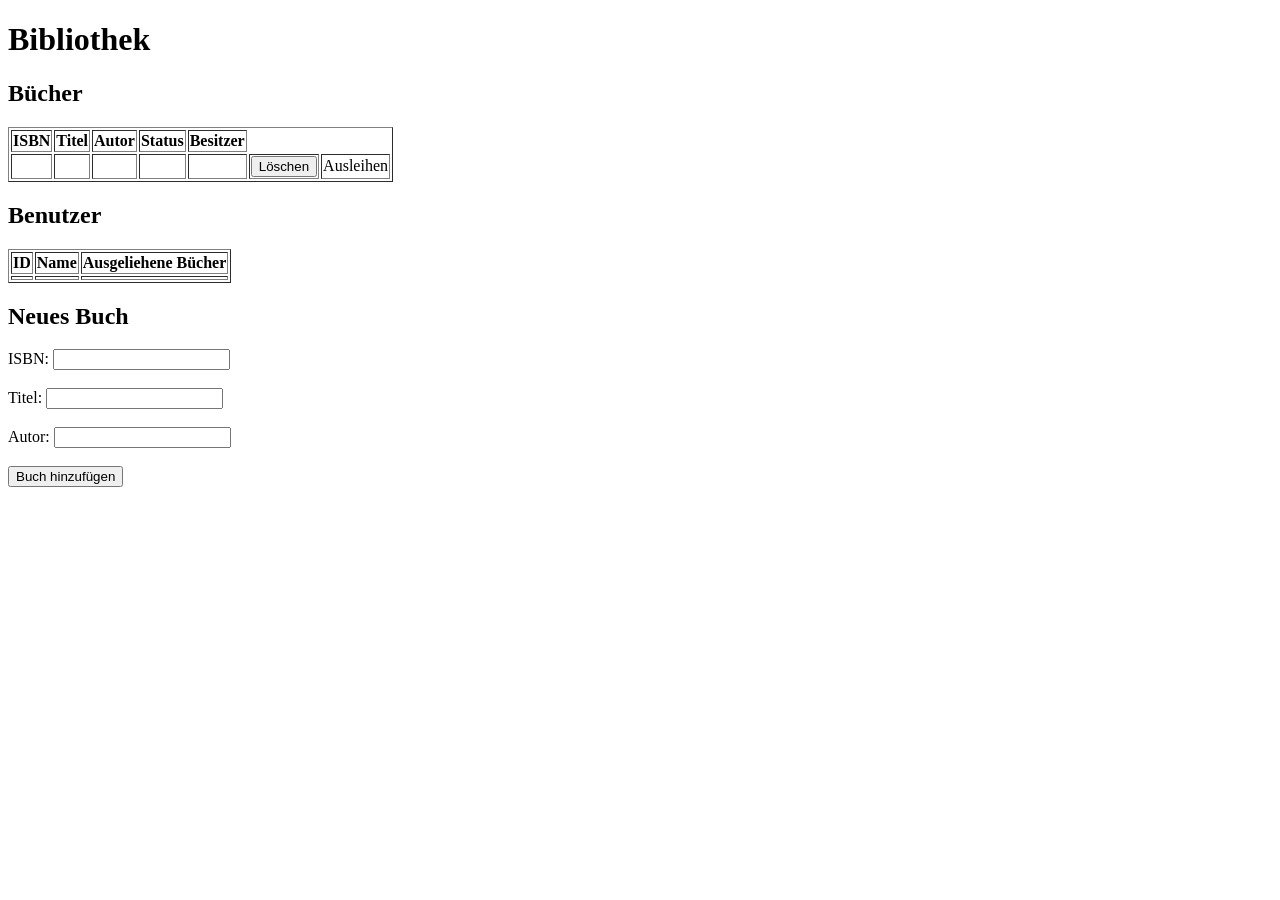
==== src/main/resources/templates/index.html @ c92b59f3 "converted: command line application to springboot web application (not done yet)" ====
<!DOCTYPE html>
<html xmlns:th="http://www.thymeleaf.org">

<head>
    <title>Bibliothek</title>
</head>


<body>


<h1>Bibliothek</h1>



<h2>Bücher</h2>

<table border="1">

    <tr>
        <th>ISBN</th>
        <th>Titel</th>
        <th>Autor</th>
        <th>Status</th>
        <th>Besitzer</th>
    </tr>


    <tr th:each="book : ${books}">

        <td th:text="${book.isbn}"></td>
        <td th:text="${book.titel}"></td>
        <td th:text="${book.autor}"></td>
        <td th:text="${book.status}"></td>
        <td th:text="${book.besitzer}"></td>


        <td>
            <form th:action="@{/delete/{isbn}(isbn=${book.isbn})}"
                  method="post">
                <button type="submit">Löschen</button>
            </form>
        </td>


        <td>
            <a th:href="@{/borrow/{isbn}(isbn=${book.isbn})}">Ausleihen</a>
        </td>

    </tr>

</table>




<h2>Benutzer</h2>


<table border="1">

    <tr>
        <th>ID</th>
        <th>Name</th>
        <th>Ausgeliehene Bücher</th>
    </tr>



    <tr th:each="user : ${users}">
        <td th:text="${user.id}"></td>
        <td th:text="${user.name}"></td>
        <td th:text="${user.borrowedBooks}"></td>
    </tr>

</table>


    <h2>Neues Buch</h2>

    <form action="@{/add}" method="post">
        ISBN:
        <input type="number" name="isbn" min="0" required>
        <br><br>

        Titel:
        <input type="text" name="titel" required>
        <br><br>

        Autor:
        <input type="text" name="autor" required>
        <br><br>

        <button type="submit">
            Buch hinzufügen
        </button>
    </form>

    <p th:if="${error}"
       th:text="${error}"
       style="color:red;">
    </p>





</body>
</html>
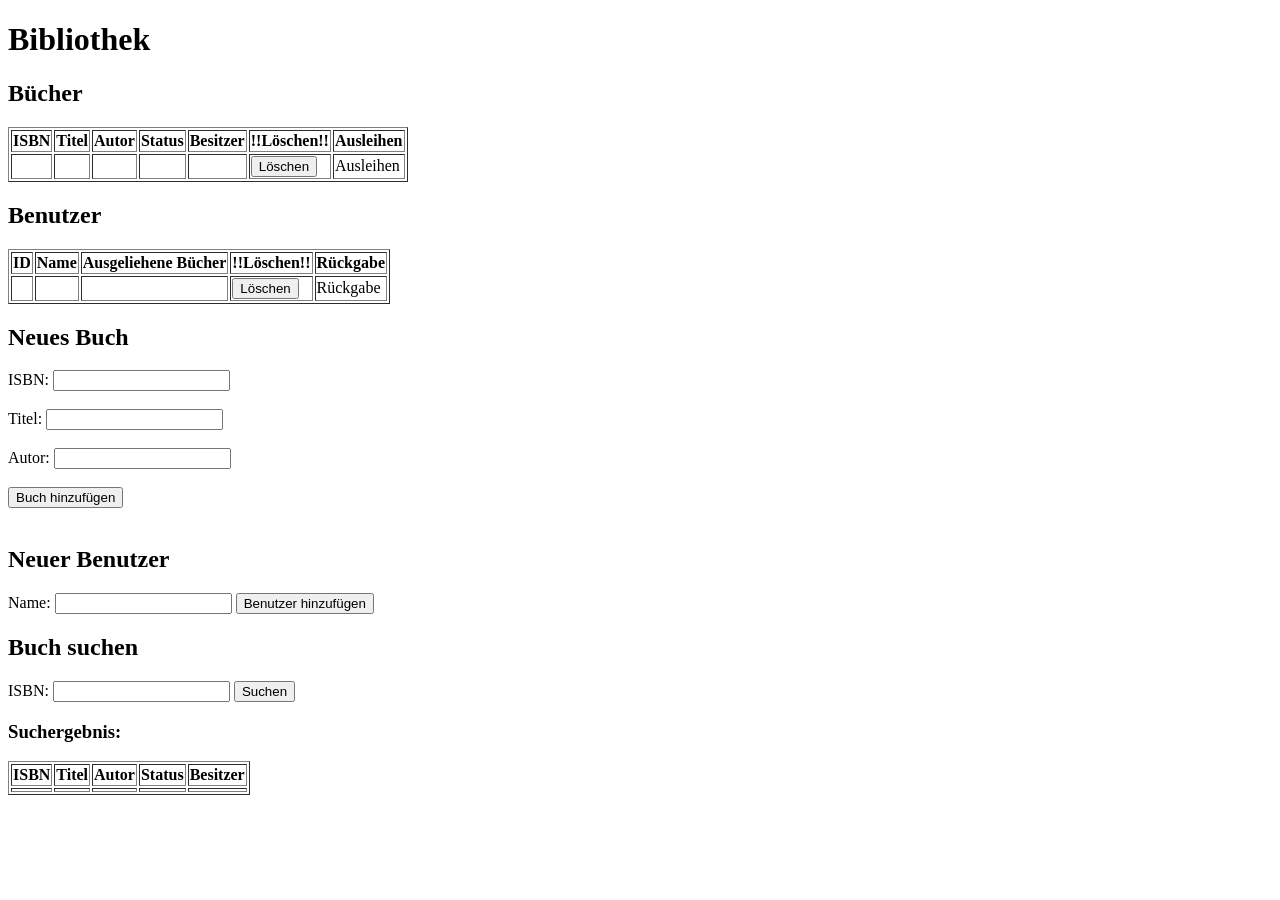
==== commit d4d14fdf: "added: function to return book, add user and search book" ====
--- a/src/main/resources/templates/index.html
+++ b/src/main/resources/templates/index.html
@@ -8,77 +8,78 @@
 
 <body>
 
-
 <h1>Bibliothek</h1>
-
-
 
 <h2>Bücher</h2>
 
 <table border="1">
-
     <tr>
         <th>ISBN</th>
         <th>Titel</th>
         <th>Autor</th>
         <th>Status</th>
         <th>Besitzer</th>
+        <th>!!Löschen!!</th>
+        <th>Ausleihen</th>
+
     </tr>
 
 
     <tr th:each="book : ${books}">
-
         <td th:text="${book.isbn}"></td>
         <td th:text="${book.titel}"></td>
         <td th:text="${book.autor}"></td>
         <td th:text="${book.status}"></td>
         <td th:text="${book.besitzer}"></td>
 
-
         <td>
-            <form th:action="@{/delete/{isbn}(isbn=${book.isbn})}"
-                  method="post">
+            <form th:action="@{/delete/{isbn}(isbn=${book.isbn})}" method="post">
                 <button type="submit">Löschen</button>
             </form>
         </td>
 
-
         <td>
             <a th:href="@{/borrow/{isbn}(isbn=${book.isbn})}">Ausleihen</a>
         </td>
-
     </tr>
-
 </table>
 
 
 
-
 <h2>Benutzer</h2>
-
-
 <table border="1">
 
     <tr>
         <th>ID</th>
         <th>Name</th>
         <th>Ausgeliehene Bücher</th>
+        <th>!!Löschen!!</th>
+        <th>Rückgabe</th>
     </tr>
-
 
 
     <tr th:each="user : ${users}">
         <td th:text="${user.id}"></td>
         <td th:text="${user.name}"></td>
         <td th:text="${user.borrowedBooks}"></td>
+
+        <td>
+            <form th:action="@{/deleteUser/{userId}(userId=${user.id})}" method="post">
+                <button type="submit">Löschen</button>
+            </form>
+        </td>
+
+        <td>
+            <a th:href="@{/return/{userId}(userId=${user.id})}">Rückgabe</a>
+        </td>
+
     </tr>
-
 </table>
 
 
-    <h2>Neues Buch</h2>
 
-    <form action="@{/add}" method="post">
+<h2>Neues Buch</h2>
+    <form action="/add" method="post">
         ISBN:
         <input type="number" name="isbn" min="0" required>
         <br><br>
@@ -94,16 +95,51 @@
         <button type="submit">
             Buch hinzufügen
         </button>
+        <br><br>
     </form>
-
-    <p th:if="${error}"
-       th:text="${error}"
-       style="color:red;">
-    </p>
 
 
 
+<h2>Neuer Benutzer</h2>
+    <form action="/addUser" method="post">
 
+        Name:
+        <input type="text" name="name" required>
+
+        <button type="submit">Benutzer hinzufügen</button>
+    </form>
+
+
+
+<h2>Buch suchen</h2>
+    <form action="/search" method="post">
+        ISBN:
+        <input type="number" name="isbn" required>
+
+        <button type="submit">Suchen</button>
+    </form>
+
+<div th:if="${searchResult}">
+    <h3>Suchergebnis:</h3>
+
+    <table border="1">
+        <tr>
+            <th>ISBN</th>
+            <th>Titel</th>
+            <th>Autor</th>
+            <th>Status</th>
+            <th>Besitzer</th>
+        </tr>
+
+        <tr>
+            <td th:text="${searchResult.isbn}"></td>
+            <td th:text="${searchResult.titel}"></td>
+            <td th:text="${searchResult.autor}"></td>
+            <td th:text="${searchResult.status}"></td>
+            <td th:text="${searchResult.besitzer}"></td>
+        </tr>
+    </table>
+</div>
 
 </body>
 </html>
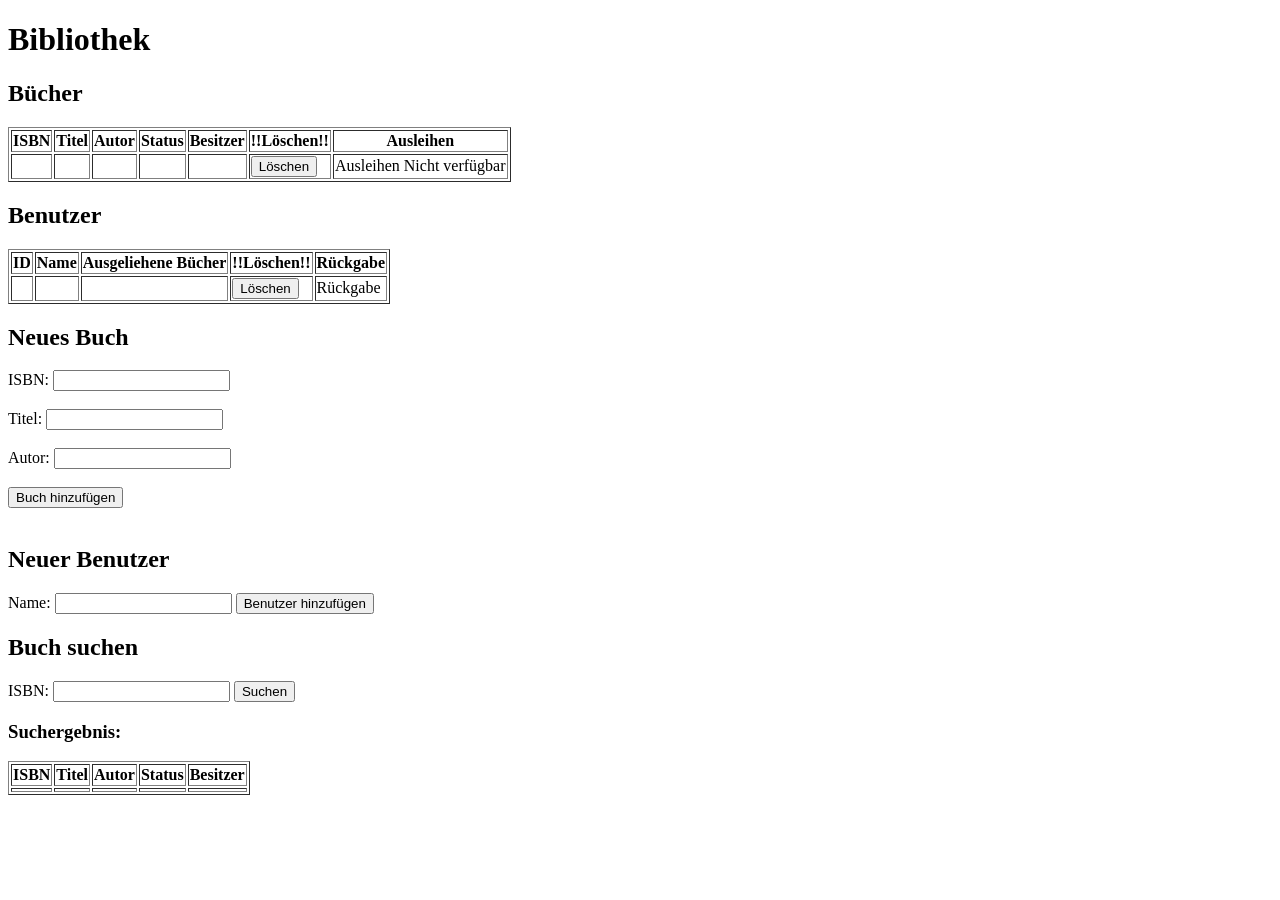
==== commit ea0ada6b: "added: login function, login session check, password column to users.csv" ====
--- a/src/main/resources/templates/index.html
+++ b/src/main/resources/templates/index.html
@@ -39,7 +39,12 @@
         </td>
 
         <td>
-            <a th:href="@{/borrow/{isbn}(isbn=${book.isbn})}">Ausleihen</a>
+            <a th:if="${book.status == 'Verfügbar'}" th:href="@{/borrow/{isbn}(isbn=${book.isbn})}">
+                Ausleihen</a>
+
+            <span th:unless="${book.status == 'Verfügbar'}">
+                Nicht verfügbar
+            </span>
         </td>
     </tr>
 </table>
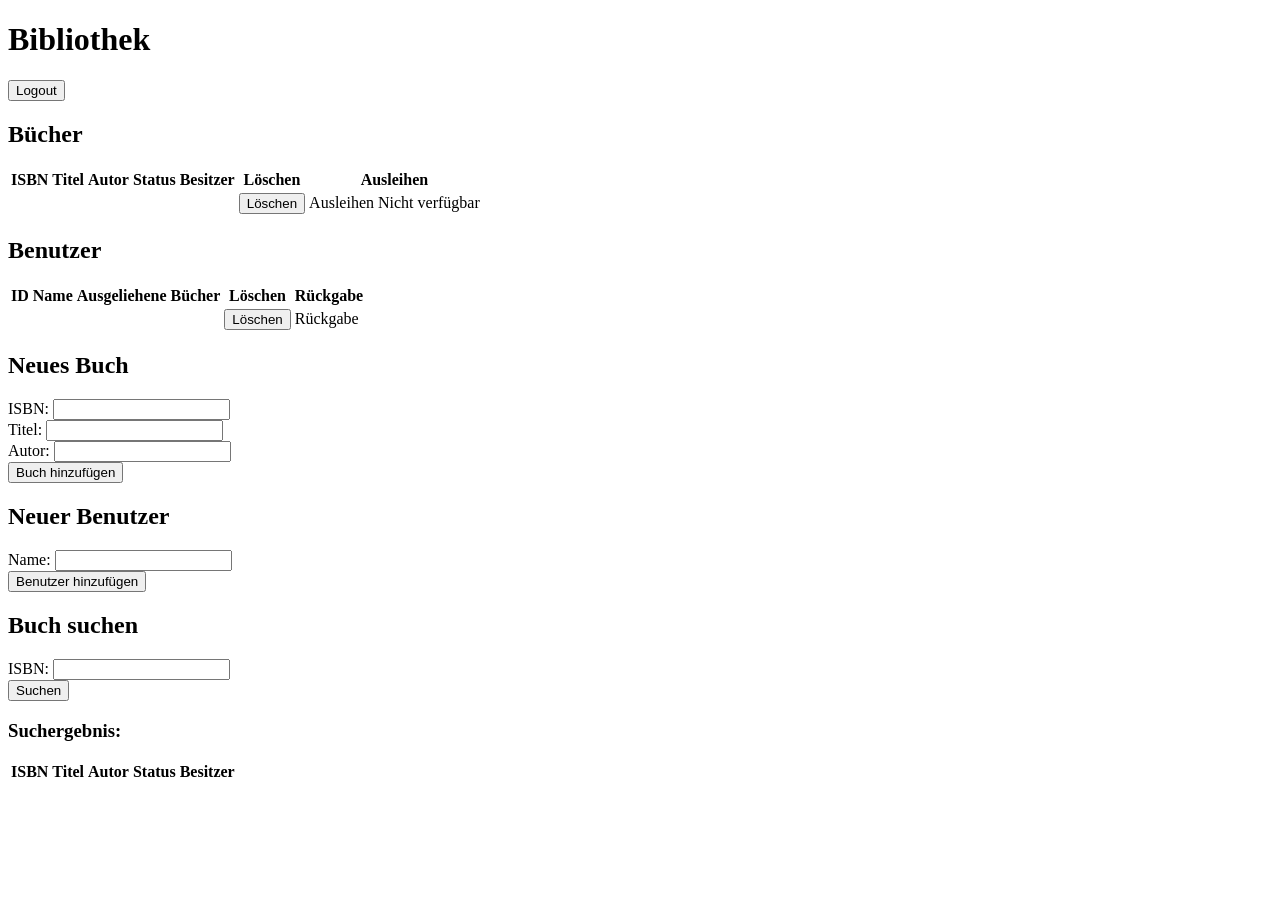
==== commit aec04b09: "added: css formatting" ====
--- a/src/main/resources/templates/index.html
+++ b/src/main/resources/templates/index.html
@@ -2,24 +2,32 @@
 <html xmlns:th="http://www.thymeleaf.org">
 
 <head>
+    <link rel="stylesheet" href="/css/style.css">
     <title>Bibliothek</title>
 </head>
 
 
 <body>
 
-<h1>Bibliothek</h1>
+<div class="header">
+    <h1>Bibliothek</h1>
 
+    <form class="logout-button" action="/closeSession" method="post">
+        <button type="submit">Logout</button>
+    </form>
+</div>
+
+<div class="card">
 <h2>Bücher</h2>
 
-<table border="1">
+<table class="library-table">
     <tr>
         <th>ISBN</th>
         <th>Titel</th>
         <th>Autor</th>
         <th>Status</th>
         <th>Besitzer</th>
-        <th>!!Löschen!!</th>
+        <th>Löschen</th>
         <th>Ausleihen</th>
 
     </tr>
@@ -34,31 +42,33 @@
 
         <td>
             <form th:action="@{/delete/{isbn}(isbn=${book.isbn})}" method="post">
-                <button type="submit">Löschen</button>
+                <button class="delete-button" type="submit">Löschen</button>
             </form>
         </td>
 
         <td>
-            <a th:if="${book.status == 'Verfügbar'}" th:href="@{/borrow/{isbn}(isbn=${book.isbn})}">
+            <a class="button-link" th:if="${book.status == 'Verfügbar'}" th:href="@{/borrow/{isbn}(isbn=${book.isbn})}">
                 Ausleihen</a>
 
-            <span th:unless="${book.status == 'Verfügbar'}">
+            <span class="disabled-button" th:unless="${book.status == 'Verfügbar'}">
                 Nicht verfügbar
             </span>
         </td>
     </tr>
 </table>
+</div>
 
 
 
+<div class="card">
 <h2>Benutzer</h2>
-<table border="1">
+<table class="library-table">
 
     <tr>
         <th>ID</th>
         <th>Name</th>
         <th>Ausgeliehene Bücher</th>
-        <th>!!Löschen!!</th>
+        <th>Löschen</th>
         <th>Rückgabe</th>
     </tr>
 
@@ -70,80 +80,95 @@
 
         <td>
             <form th:action="@{/deleteUser/{userId}(userId=${user.id})}" method="post">
-                <button type="submit">Löschen</button>
+                <button class="delete-button" type="submit">Löschen</button>
             </form>
         </td>
 
         <td>
-            <a th:href="@{/return/{userId}(userId=${user.id})}">Rückgabe</a>
+            <a class="button-link" th:href="@{/return/{userId}(userId=${user.id})}">Rückgabe</a>
         </td>
 
     </tr>
 </table>
+</div>
+
+
+<div class="form-container">
+    <div class="card">
+    <h2>Neues Buch</h2>
+        <form class="home-box" action="/add" method="post">
+
+            <div class="form-group">
+            <label>ISBN:</label>
+            <input type="number" name="isbn" min="0" required>
+            </div>
+
+            <div class="form-group">
+            <label>Titel:</label>
+            <input type="text" name="titel" required>
+            </div>
+
+            <div class="form-group">
+            <label>Autor:</label>
+            <input type="text" name="autor" required>
+            </div>
+
+            <button class="add-button" type="submit">Buch hinzufügen</button>
+        </form>
+    </div>
 
 
 
-<h2>Neues Buch</h2>
-    <form action="/add" method="post">
-        ISBN:
-        <input type="number" name="isbn" min="0" required>
-        <br><br>
+    <div class="card">
+    <h2>Neuer Benutzer</h2>
+        <form action="/addUser" method="post">
 
-        Titel:
-        <input type="text" name="titel" required>
-        <br><br>
+            <div class="form-group">
+            <label>Name:</label>
+            <input type="text" name="name" required>
+            </div>
 
-        Autor:
-        <input type="text" name="autor" required>
-        <br><br>
-
-        <button type="submit">
-            Buch hinzufügen
-        </button>
-        <br><br>
-    </form>
+            <button class="add-button" type="submit">Benutzer hinzufügen</button>
+        </form>
+    </div>
 
 
 
-<h2>Neuer Benutzer</h2>
-    <form action="/addUser" method="post">
+    <div class="card">
+    <h2>Buch suchen</h2>
+        <form action="/search" method="post">
 
-        Name:
-        <input type="text" name="name" required>
+            <div class="form-group">
+            <label>ISBN:</label>
+            <input type="number" name="isbn" required>
+            </div>
 
-        <button type="submit">Benutzer hinzufügen</button>
-    </form>
+            <button class="search-button" type="submit">Suchen</button>
+        </form>
 
+    </div>
 
+    <div th:if="${searchResult}" class="card">
+        <h3>Suchergebnis:</h3>
 
-<h2>Buch suchen</h2>
-    <form action="/search" method="post">
-        ISBN:
-        <input type="number" name="isbn" required>
+        <table class="library-table">
+            <tr>
+                <th>ISBN</th>
+                <th>Titel</th>
+                <th>Autor</th>
+                <th>Status</th>
+                <th>Besitzer</th>
+            </tr>
 
-        <button type="submit">Suchen</button>
-    </form>
-
-<div th:if="${searchResult}">
-    <h3>Suchergebnis:</h3>
-
-    <table border="1">
-        <tr>
-            <th>ISBN</th>
-            <th>Titel</th>
-            <th>Autor</th>
-            <th>Status</th>
-            <th>Besitzer</th>
-        </tr>
-
-        <tr>
-            <td th:text="${searchResult.isbn}"></td>
-            <td th:text="${searchResult.titel}"></td>
-            <td th:text="${searchResult.autor}"></td>
-            <td th:text="${searchResult.status}"></td>
-            <td th:text="${searchResult.besitzer}"></td>
-        </tr>
-    </table>
+            <tr>
+                <td th:text="${searchResult.isbn}"></td>
+                <td th:text="${searchResult.titel}"></td>
+                <td th:text="${searchResult.autor}"></td>
+                <td th:text="${searchResult.status}"></td>
+                <td th:text="${searchResult.besitzer}"></td>
+            </tr>
+        </table>
+    </div>
 </div>
 
 </body>
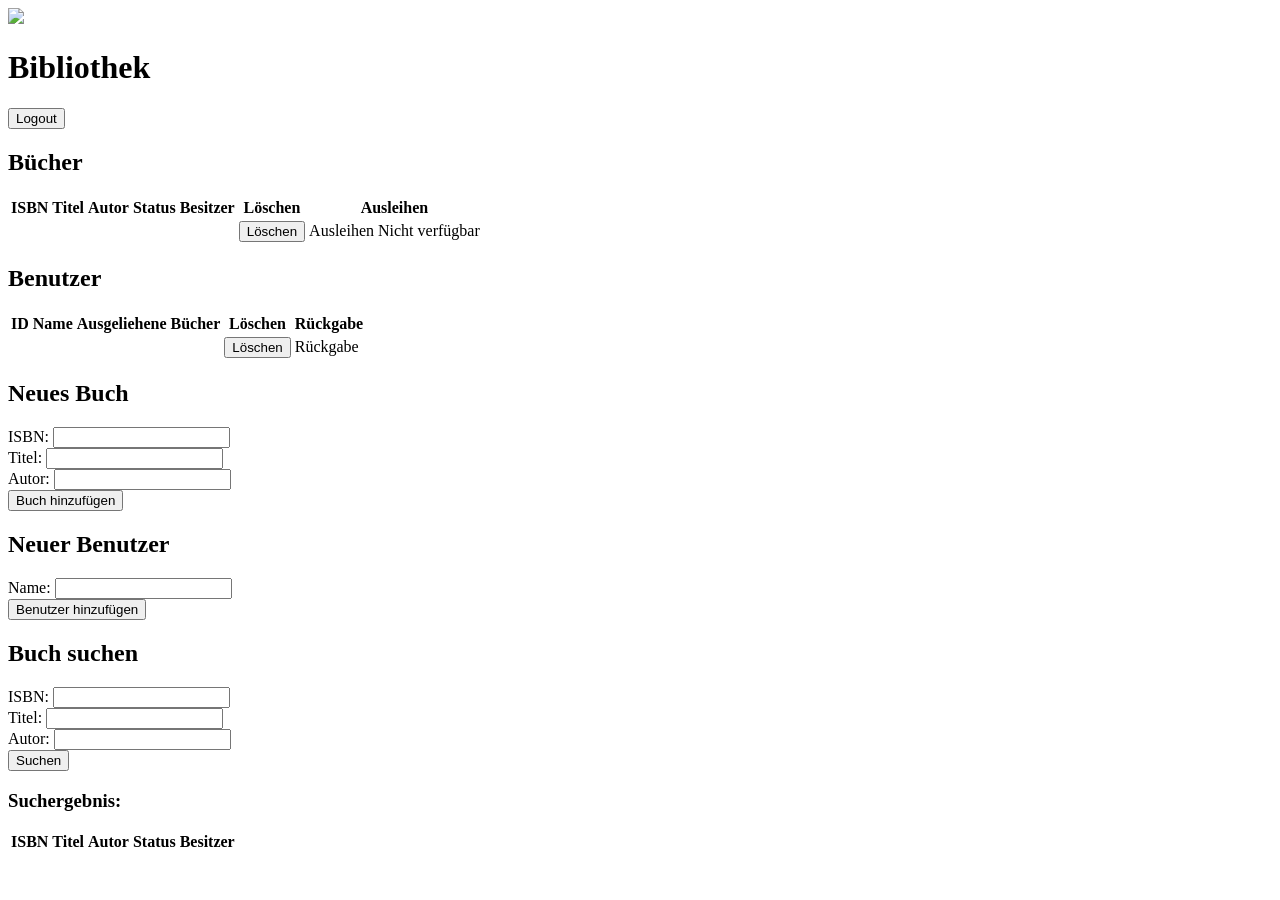
==== commit 1af78c9a: "added: function to search book by title and author" ====
--- a/src/main/resources/templates/index.html
+++ b/src/main/resources/templates/index.html
@@ -10,86 +10,90 @@
 <body>
 
 <div class="header">
+    <img src="css/images/logo.png" class="logo">
+
     <h1>Bibliothek</h1>
 
-    <form class="logout-button" action="/closeSession" method="post">
-        <button type="submit">Logout</button>
+    <form action="/closeSession" method="post">
+        <button class="logout-button" classtype="submit">Logout</button>
     </form>
+
 </div>
 
 <div class="card">
-<h2>Bücher</h2>
+    <h2>Bücher</h2>
 
-<table class="library-table">
-    <tr>
-        <th>ISBN</th>
-        <th>Titel</th>
-        <th>Autor</th>
-        <th>Status</th>
-        <th>Besitzer</th>
-        <th>Löschen</th>
-        <th>Ausleihen</th>
+    <table class="library-table">
+        <tr>
+            <th>ISBN</th>
+            <th>Titel</th>
+            <th>Autor</th>
+            <th>Status</th>
+            <th>Besitzer</th>
+            <th>Löschen</th>
+            <th>Ausleihen</th>
 
-    </tr>
+        </tr>
 
 
-    <tr th:each="book : ${books}">
-        <td th:text="${book.isbn}"></td>
-        <td th:text="${book.titel}"></td>
-        <td th:text="${book.autor}"></td>
-        <td th:text="${book.status}"></td>
-        <td th:text="${book.besitzer}"></td>
+        <tr th:each="book : ${books}">
+            <td th:text="${book.isbn}"></td>
+            <td th:text="${book.titel}"></td>
+            <td th:text="${book.autor}"></td>
+            <td th:text="${book.status}"></td>
+            <td th:text="${book.besitzer}"></td>
 
-        <td>
-            <form th:action="@{/delete/{isbn}(isbn=${book.isbn})}" method="post">
-                <button class="delete-button" type="submit">Löschen</button>
-            </form>
-        </td>
+            <td>
+                <form th:action="@{/delete/{isbn}(isbn=${book.isbn})}" method="post">
+                    <button class="delete-button" type="submit">Löschen</button>
+                </form>
+            </td>
 
-        <td>
-            <a class="button-link" th:if="${book.status == 'Verfügbar'}" th:href="@{/borrow/{isbn}(isbn=${book.isbn})}">
-                Ausleihen</a>
+            <td>
+                <a class="button-link" th:if="${book.status == 'Verfügbar'}" th:href="@{/borrow/{isbn}(isbn=${book.isbn})}">
+                    Ausleihen</a>
 
-            <span class="disabled-button" th:unless="${book.status == 'Verfügbar'}">
-                Nicht verfügbar
-            </span>
-        </td>
-    </tr>
-</table>
+                <span class="disabled-button" th:unless="${book.status == 'Verfügbar'}">
+                    Nicht verfügbar
+                </span>
+            </td>
+        </tr>
+    </table>
 </div>
 
 
 
 <div class="card">
-<h2>Benutzer</h2>
-<table class="library-table">
+    <h2>Benutzer</h2>
 
-    <tr>
-        <th>ID</th>
-        <th>Name</th>
-        <th>Ausgeliehene Bücher</th>
-        <th>Löschen</th>
-        <th>Rückgabe</th>
-    </tr>
+    <table class="library-table">
+
+        <tr>
+            <th>ID</th>
+            <th>Name</th>
+            <th>Ausgeliehene Bücher</th>
+            <th>Löschen</th>
+            <th>Rückgabe</th>
+        </tr>
 
 
-    <tr th:each="user : ${users}">
-        <td th:text="${user.id}"></td>
-        <td th:text="${user.name}"></td>
-        <td th:text="${user.borrowedBooks}"></td>
+        <tr th:each="user : ${users}">
+            <td th:text="${user.id}"></td>
+            <td th:text="${user.name}"></td>
+            <td th:text="${user.borrowedBooks}"></td>
 
-        <td>
-            <form th:action="@{/deleteUser/{userId}(userId=${user.id})}" method="post">
-                <button class="delete-button" type="submit">Löschen</button>
-            </form>
-        </td>
+            <td>
+                <form th:action="@{/deleteUser/{userId}(userId=${user.id})}" method="post">
+                    <button class="delete-button" type="submit">Löschen</button>
+                </form>
+            </td>
 
-        <td>
-            <a class="button-link" th:href="@{/return/{userId}(userId=${user.id})}">Rückgabe</a>
-        </td>
+            <td>
+                <a class="button-link" th:href="@{/return/{userId}(userId=${user.id})}">Rückgabe</a>
+            </td>
 
-    </tr>
-</table>
+        </tr>
+    </table>
 </div>
 
 
@@ -99,18 +103,18 @@
         <form class="home-box" action="/add" method="post">
 
             <div class="form-group">
-            <label>ISBN:</label>
-            <input type="number" name="isbn" min="0" required>
+                <label>ISBN:</label>
+                <input type="number" name="isbn" min="0" required>
             </div>
 
             <div class="form-group">
-            <label>Titel:</label>
-            <input type="text" name="titel" required>
+                <label>Titel:</label>
+                <input type="text" name="titel" required>
             </div>
 
             <div class="form-group">
-            <label>Autor:</label>
-            <input type="text" name="autor" required>
+                <label>Autor:</label>
+                <input type="text" name="autor" required>
             </div>
 
             <button class="add-button" type="submit">Buch hinzufügen</button>
@@ -124,8 +128,8 @@
         <form action="/addUser" method="post">
 
             <div class="form-group">
-            <label>Name:</label>
-            <input type="text" name="name" required>
+                <label>Name:</label>
+                <input type="text" name="name" required>
             </div>
 
             <button class="add-button" type="submit">Benutzer hinzufügen</button>
@@ -140,12 +144,21 @@
 
             <div class="form-group">
             <label>ISBN:</label>
-            <input type="number" name="isbn" required>
+            <input type="number" name="isbn">
+            </div>
+
+            <div class="form-group">
+                <label>Titel:</label>
+                <input type="text" name="titel">
+            </div>
+
+            <div class="form-group">
+                <label>Autor:</label>
+                <input type="text" name="autor">
             </div>
 
             <button class="search-button" type="submit">Suchen</button>
         </form>
-
     </div>
 
     <div th:if="${searchResult}" class="card">
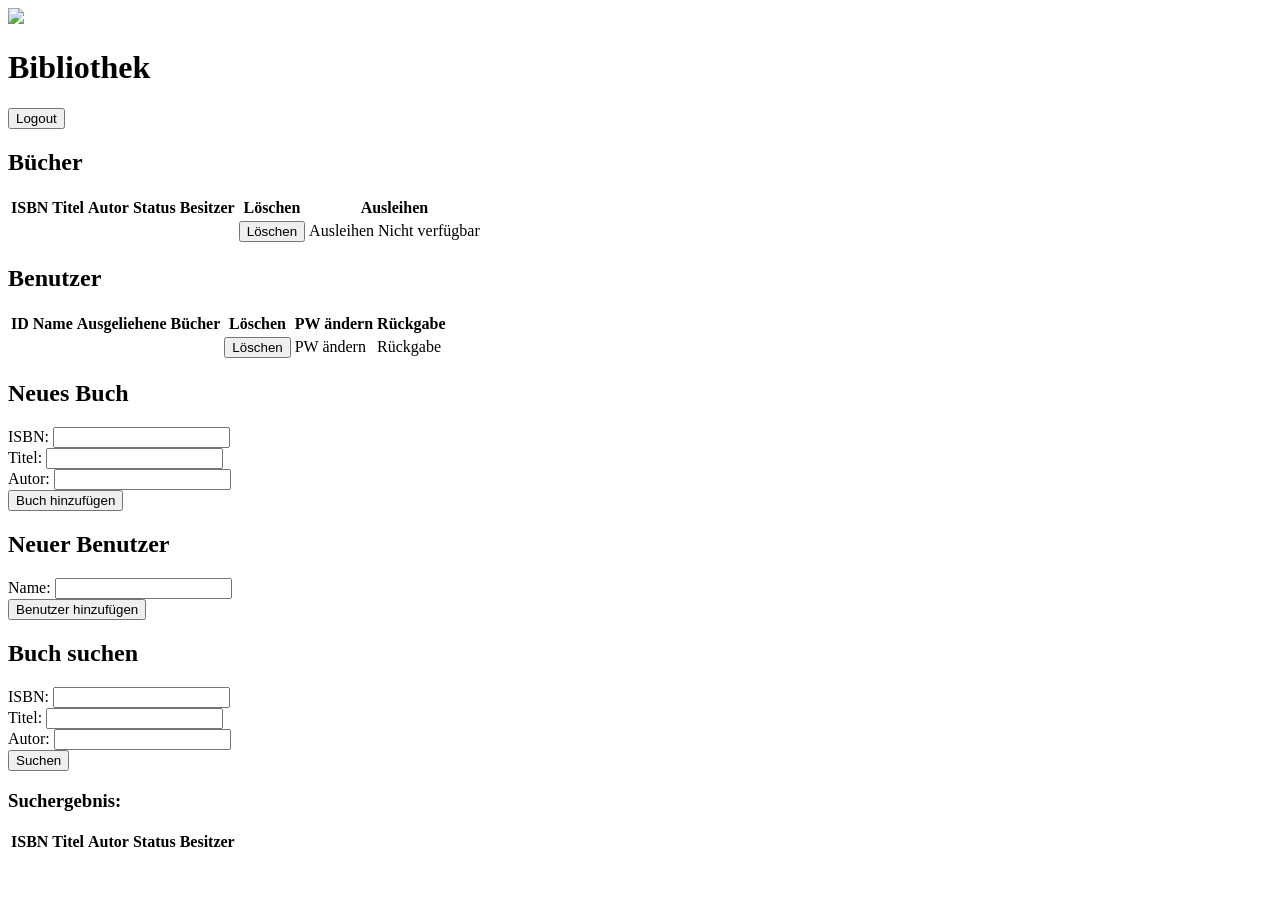
==== commit e96bb18b: "added: function to change the password of users" ====
--- a/src/main/resources/templates/index.html
+++ b/src/main/resources/templates/index.html
@@ -73,6 +73,7 @@
             <th>Name</th>
             <th>Ausgeliehene Bücher</th>
             <th>Löschen</th>
+            <th>PW ändern</th>
             <th>Rückgabe</th>
         </tr>
 
@@ -86,6 +87,10 @@
                 <form th:action="@{/deleteUser/{userId}(userId=${user.id})}" method="post">
                     <button class="delete-button" type="submit">Löschen</button>
                 </form>
+            </td>
+
+            <td>
+                <a class="button-link" th:href="@{/changePassword/{userId}(userId=${user.id})}">PW ändern</a>
             </td>
 
             <td>
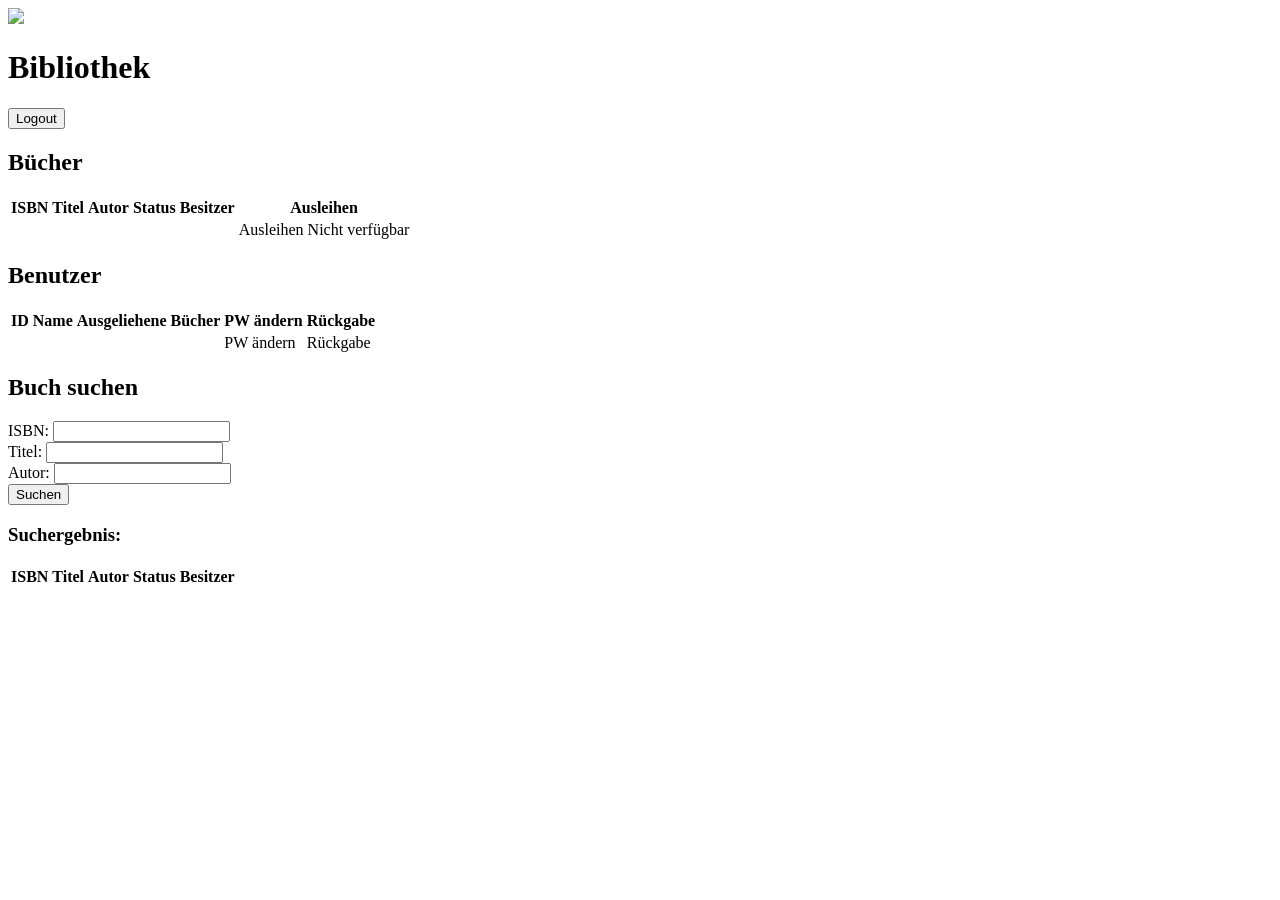
==== commit 5cc44d2b: "added: seperated rights for admin and user, users now can not manipulate other users data. Administr" ====
--- a/src/main/resources/templates/index.html
+++ b/src/main/resources/templates/index.html
@@ -2,7 +2,7 @@
 <html xmlns:th="http://www.thymeleaf.org">
 
 <head>
-    <link rel="stylesheet" href="/css/style.css">
+    <link rel="stylesheet" th:href="@{/css/style.css}">
     <title>Bibliothek</title>
 </head>
 
@@ -30,7 +30,6 @@
             <th>Autor</th>
             <th>Status</th>
             <th>Besitzer</th>
-            <th>Löschen</th>
             <th>Ausleihen</th>
 
         </tr>
@@ -43,11 +42,6 @@
             <td th:text="${book.status}"></td>
             <td th:text="${book.besitzer}"></td>
 
-            <td>
-                <form th:action="@{/delete/{isbn}(isbn=${book.isbn})}" method="post">
-                    <button class="delete-button" type="submit">Löschen</button>
-                </form>
-            </td>
 
             <td>
                 <a class="button-link" th:if="${book.status == 'Verfügbar'}" th:href="@{/borrow/{isbn}(isbn=${book.isbn})}">
@@ -72,22 +66,16 @@
             <th>ID</th>
             <th>Name</th>
             <th>Ausgeliehene Bücher</th>
-            <th>Löschen</th>
             <th>PW ändern</th>
             <th>Rückgabe</th>
         </tr>
 
 
-        <tr th:each="user : ${users}">
+        <tr>
             <td th:text="${user.id}"></td>
             <td th:text="${user.name}"></td>
             <td th:text="${user.borrowedBooks}"></td>
 
-            <td>
-                <form th:action="@{/deleteUser/{userId}(userId=${user.id})}" method="post">
-                    <button class="delete-button" type="submit">Löschen</button>
-                </form>
-            </td>
 
             <td>
                 <a class="button-link" th:href="@{/changePassword/{userId}(userId=${user.id})}">PW ändern</a>
@@ -102,44 +90,6 @@
 </div>
 
 
-<div class="form-container">
-    <div class="card">
-    <h2>Neues Buch</h2>
-        <form class="home-box" action="/add" method="post">
-
-            <div class="form-group">
-                <label>ISBN:</label>
-                <input type="number" name="isbn" min="0" required>
-            </div>
-
-            <div class="form-group">
-                <label>Titel:</label>
-                <input type="text" name="titel" required>
-            </div>
-
-            <div class="form-group">
-                <label>Autor:</label>
-                <input type="text" name="autor" required>
-            </div>
-
-            <button class="add-button" type="submit">Buch hinzufügen</button>
-        </form>
-    </div>
-
-
-
-    <div class="card">
-    <h2>Neuer Benutzer</h2>
-        <form action="/addUser" method="post">
-
-            <div class="form-group">
-                <label>Name:</label>
-                <input type="text" name="name" required>
-            </div>
-
-            <button class="add-button" type="submit">Benutzer hinzufügen</button>
-        </form>
-    </div>
 
 
 
